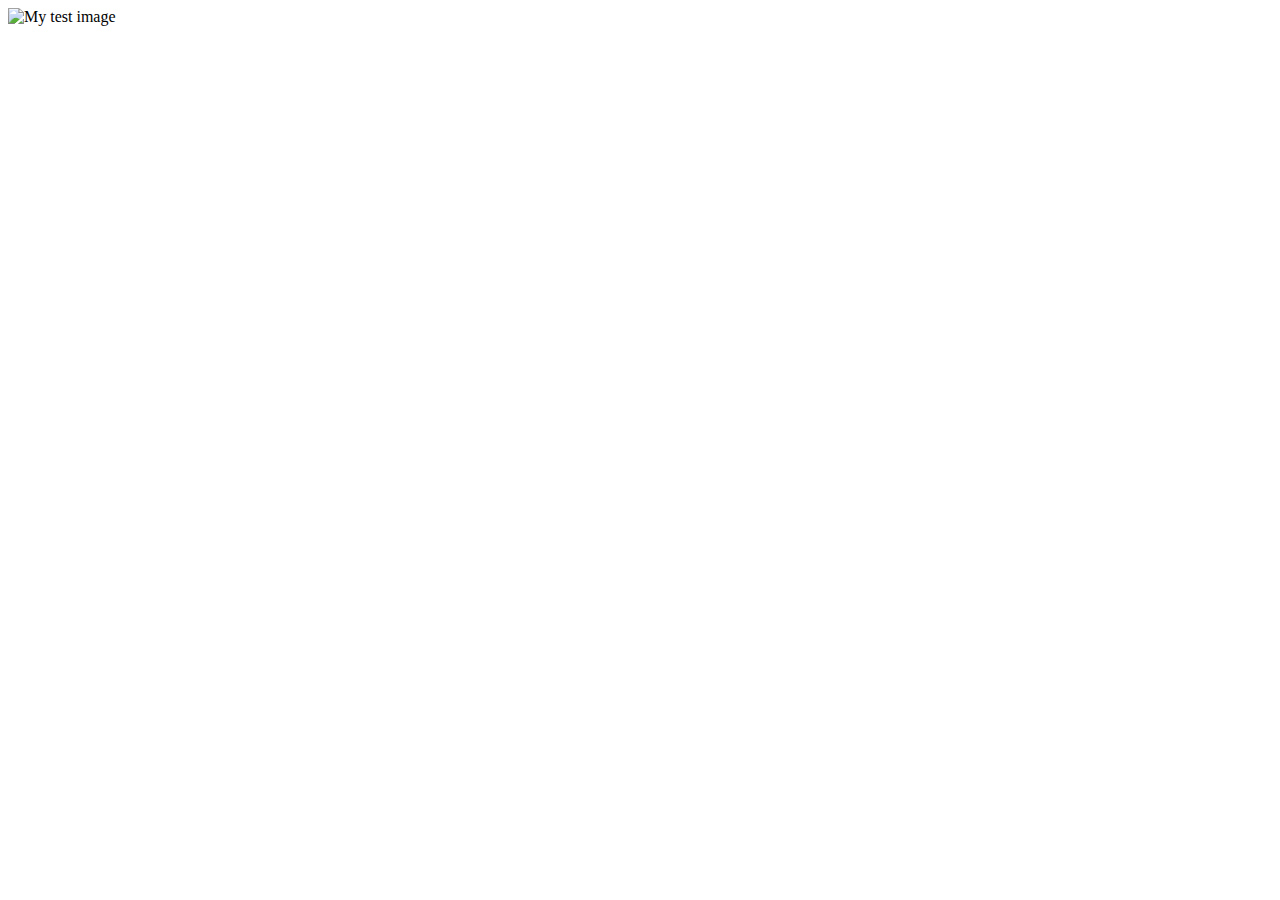
==== pages/index.html @ cc12fd43 "Create index.html" ====
<!doctype html>
<html lang="en-US">
  <head>
    <meta charset="utf-8" />
    <meta name="viewport" content="width=device-width" />
    <title>Leslie Villegas</title>
  </head>
  <body>
    <img src="images/firefox-icon.png" alt="My test image" />
  </body>
</html>
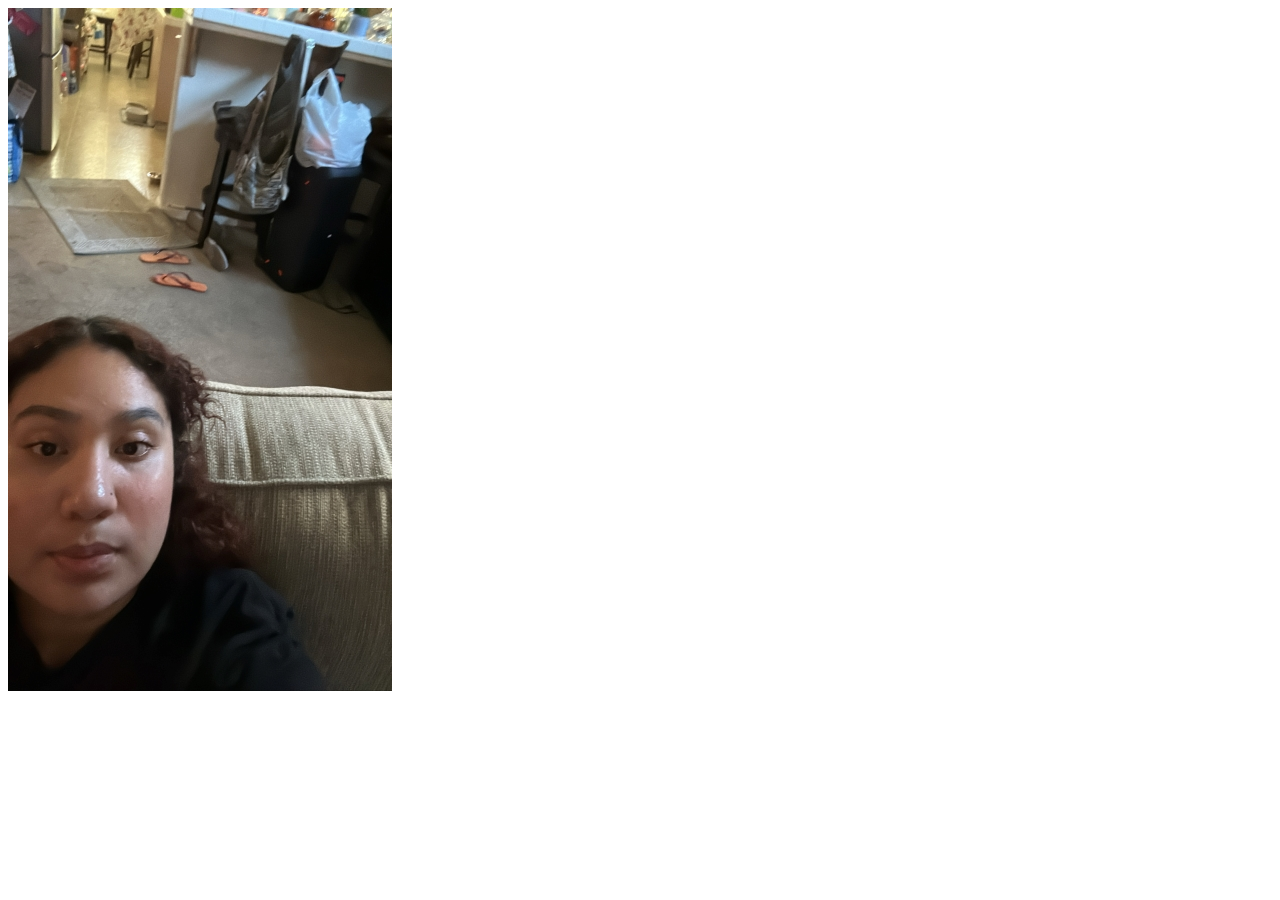
==== commit 4e31e8f8: "Updating image" ====
--- a/pages/index.html
+++ b/pages/index.html
@@ -6,6 +6,6 @@
     <title>Leslie Villegas</title>
   </head>
   <body>
-    <img src="images/firefox-icon.png" alt="My test image" />
+    <img src="../images/leslievillegas.jpg" alt="My test image" />
   </body>
 </html>
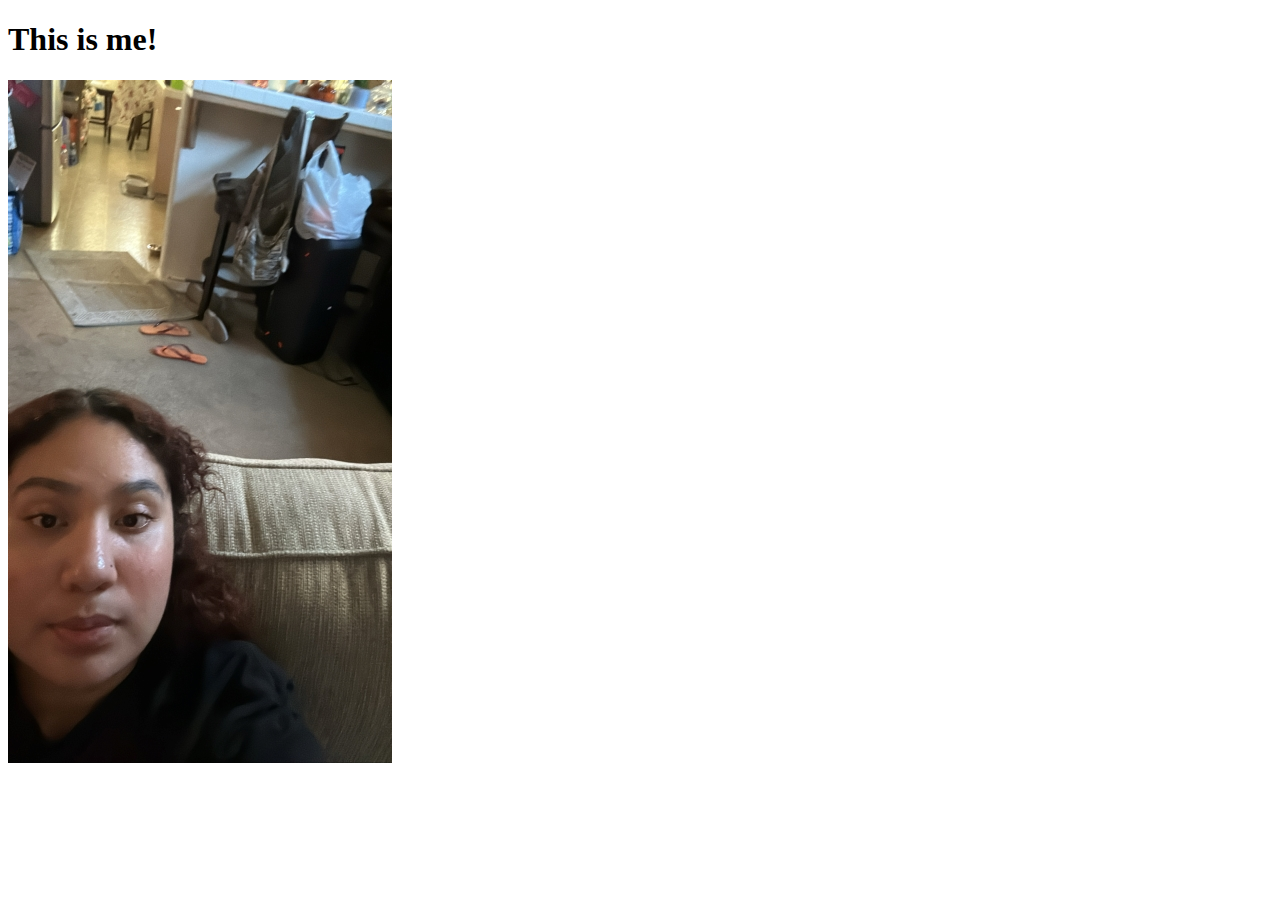
==== commit 161cb279: "adding h1" ====
--- a/pages/index.html
+++ b/pages/index.html
@@ -6,6 +6,7 @@
     <title>Leslie Villegas</title>
   </head>
   <body>
-    <img src="../images/leslievillegas.jpg" alt="My test image" />
+    <h1>This is me!</h1>
+    <img src="../images/leslievillegas.jpg" alt="Leslie Villegas" />
   </body>
 </html>
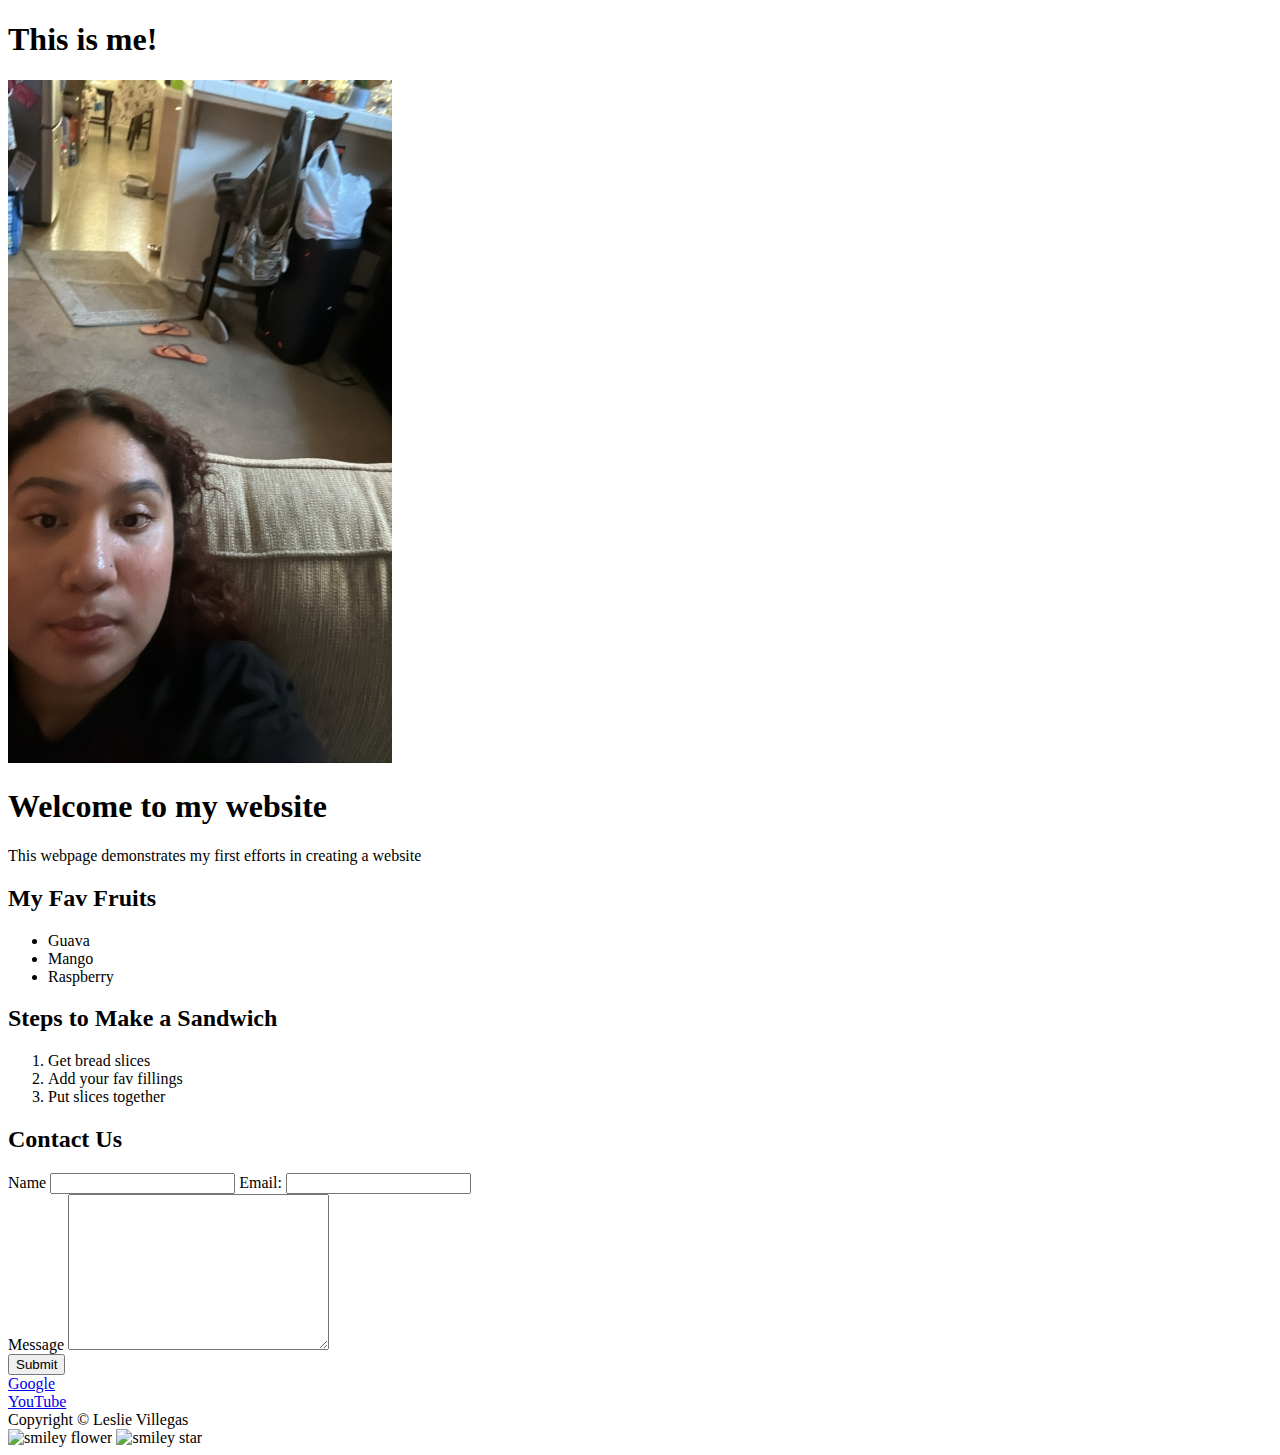
==== commit 5c55735a: "Updating my website" ====
--- a/pages/index.html
+++ b/pages/index.html
@@ -4,9 +4,59 @@
     <meta charset="utf-8" />
     <meta name="viewport" content="width=device-width" />
     <title>Leslie Villegas</title>
+     <meta charset="UTF-8" />
+    <meta name="viewport" content="width=device-width, initial-scale=1.0" />
+    <title>My Website</title>
+    <link rel="stylesheet" href="style.css" />
+    <script>
+      src = "main.js";
+    </script>
   </head>
   <body>
     <h1>This is me!</h1>
     <img src="../images/leslievillegas.jpg" alt="Leslie Villegas" />
+        <header>
+      <h1 class="outline">Welcome to my website</h1>
+    </header>
+    <main>
+      <p>This webpage demonstrates my first efforts in creating a website</p>
+      <section>
+        <h2>My Fav Fruits</h2>
+        <ul>
+          <li>Guava</li>
+          <li>Mango</li>
+          <li>Raspberry</li>
+        </ul>
+      </section>
+      <section>
+        <h2>Steps to Make a Sandwich</h2>
+        <ol>
+          <li>Get bread slices</li>
+          <li>Add your fav fillings</li>
+          <li>Put slices together</li>
+        </ol>
+      </section>
+      <section>
+        <h2>Contact Us</h2>
+        <form action="">
+            <label>Name</label>
+            <input type="text">
+            <label for="">Email:</label>
+            <input type="email">
+            <br>
+            <label>Message</label>
+            <textarea cols="30" rows="10"></textarea>
+            <br>
+            <button>Submit</button> 
+            <br>
+            <a href="https://www.google.com/" target="_blank">Google</a>
+            <br>
+            <a href="https://www.youtube.com/" target="_blank">YouTube</a>
+        </form>
+      </section>
+    </main>
+    <footer>Copyright &copy; Leslie Villegas</footer>
+    <img class= "flower" src="Images/flower.png" alt="smiley flower">
+    <img class="star" src="Images/star.png" alt="smiley star">
   </body>
 </html>
